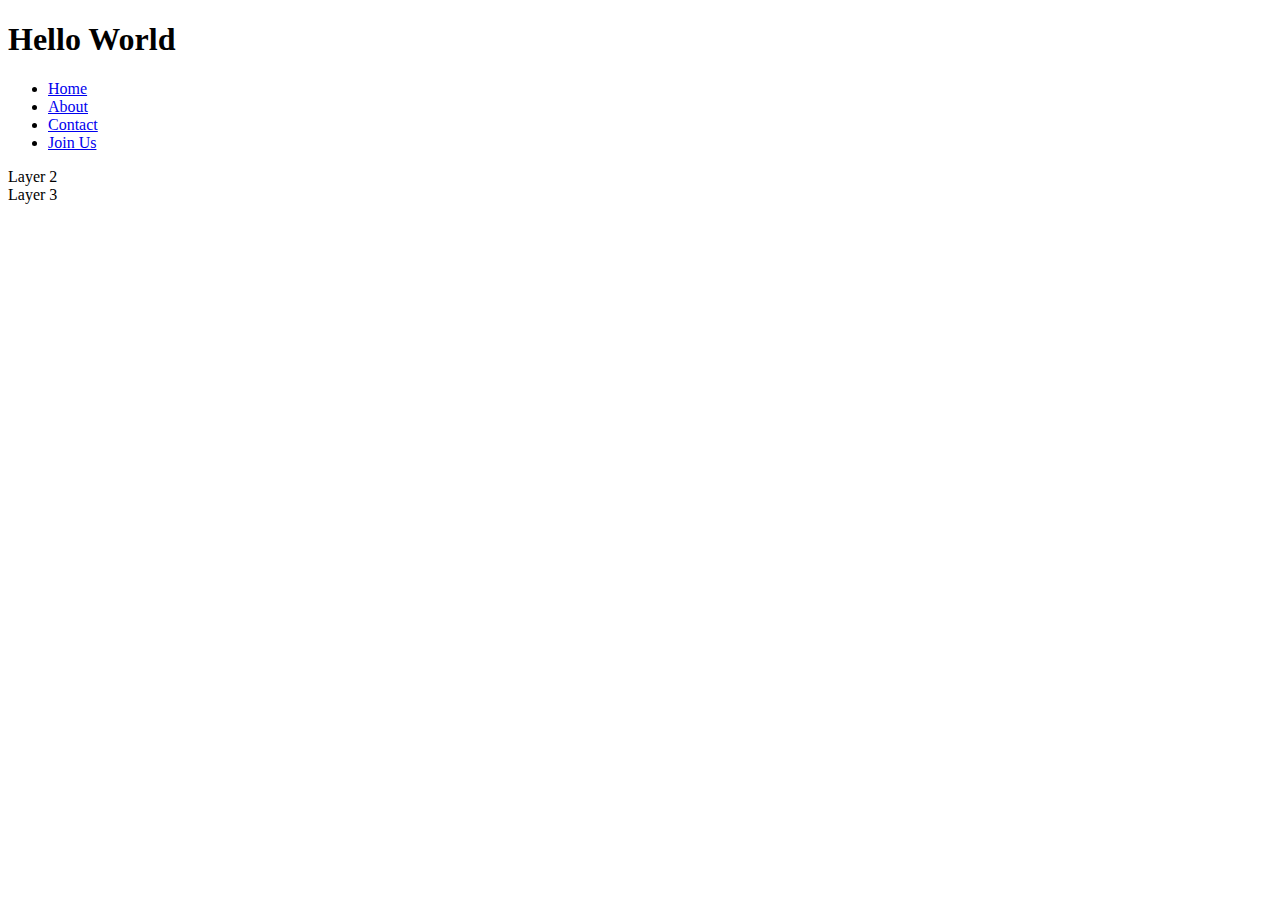
==== index.html @ bffe9999 "Add files via upload" ====
<!DOCTYPE html>
<html>
    <head>
        <title>Layouts</title>
        <link rel="stylesheet" href="styles.css"/>
        <link rel="stylesheet" href="https://fonts.googleapis.com/css2?family=Oxanium">
        <meta charset="UTF-8">
        <meta name="viewport" content="width=device-width, initial-scale=1.0">
    </head>
    <body>
        <header>
            <h1>Hello World</h1>
        </header>
        <div class="box">
            <div class="layer-1">
                <ul>
                    <li><a class="current-page" href="#">Home</a></li>
                    <li><a href="#">About</a></li>
                    <li><a href="#">Contact</a></li>
                    <li><a href="signUp.html">Join Us</a></li>
                </ul>
            </div>
            <div class="layer-2">Layer 2</div>
            <div class="layer-3">Layer 3</div>
        </div>
    </body>
</html>
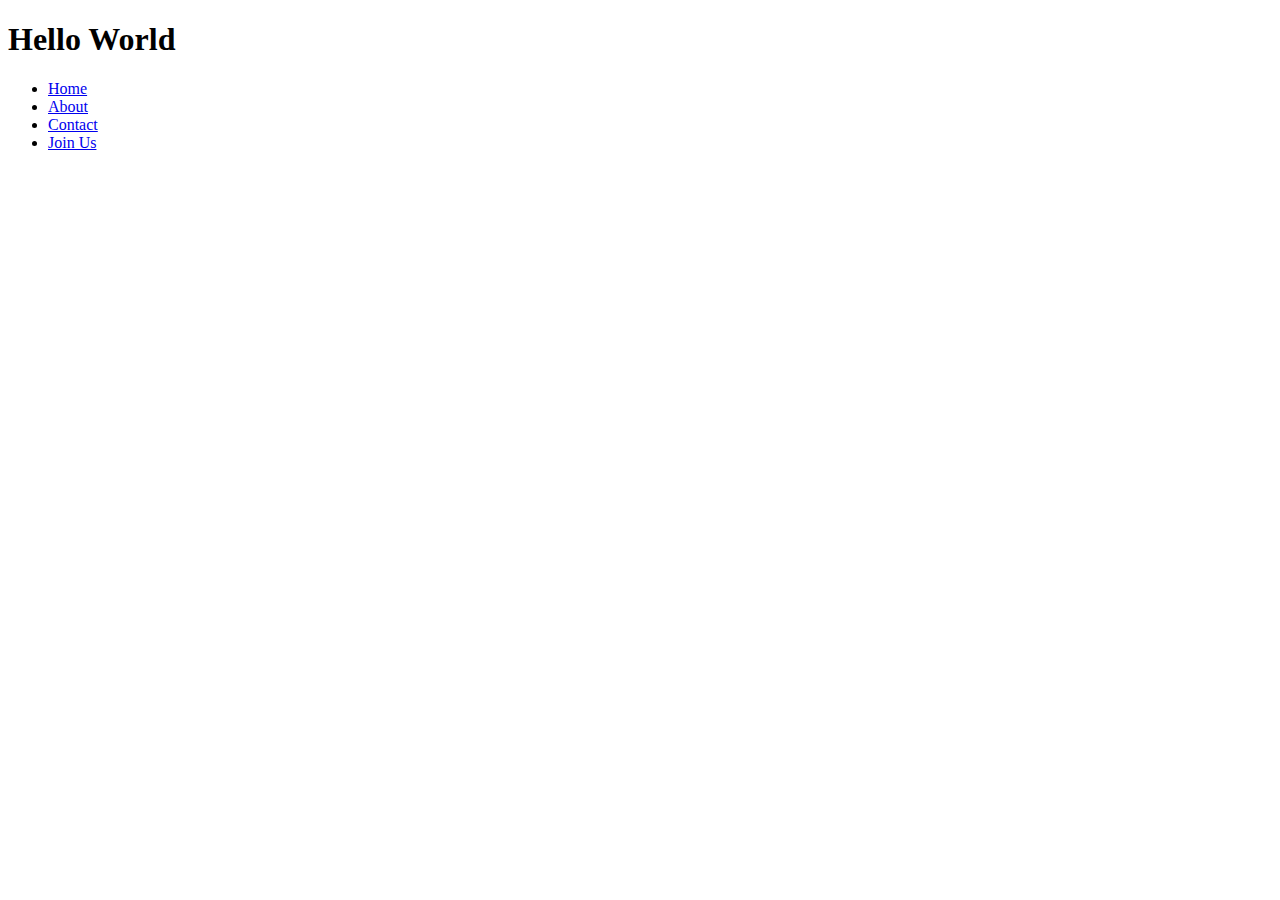
==== commit 97158c12: "Update index.html" ====
--- a/index.html
+++ b/index.html
@@ -20,8 +20,8 @@
                     <li><a href="signUp.html">Join Us</a></li>
                 </ul>
             </div>
-            <div class="layer-2">Layer 2</div>
-            <div class="layer-3">Layer 3</div>
+            <div class="layer-2"></div>
+            <div class="layer-3"></div>
         </div>
     </body>
 </html>
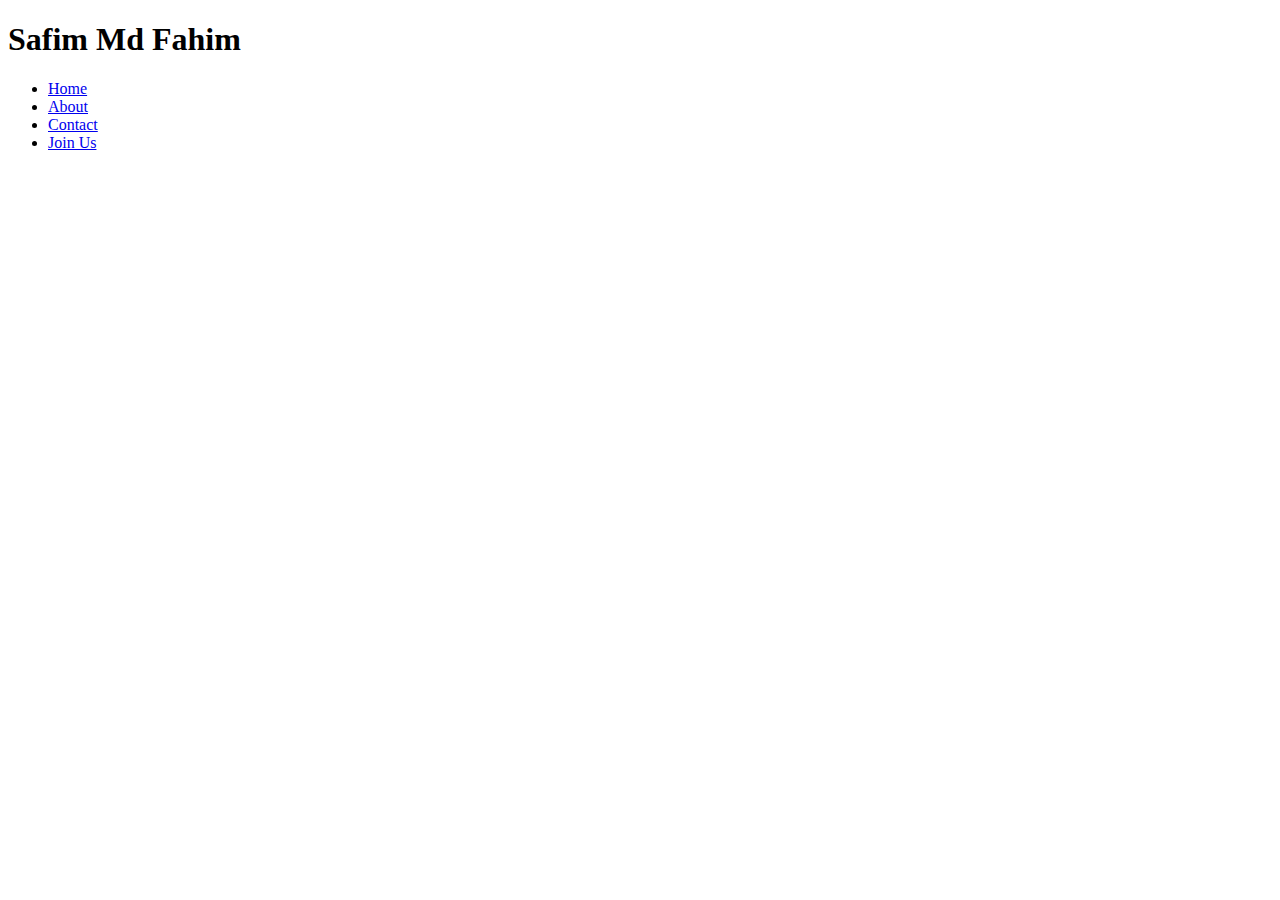
==== commit 5110107d: "no need to show value of i" ====
--- a/index.html
+++ b/index.html
@@ -9,7 +9,7 @@
     </head>
     <body>
         <header>
-            <h1>Hello World</h1>
+            <h1>Safim Md Fahim</h1>
         </header>
         <div class="box">
             <div class="layer-1">
